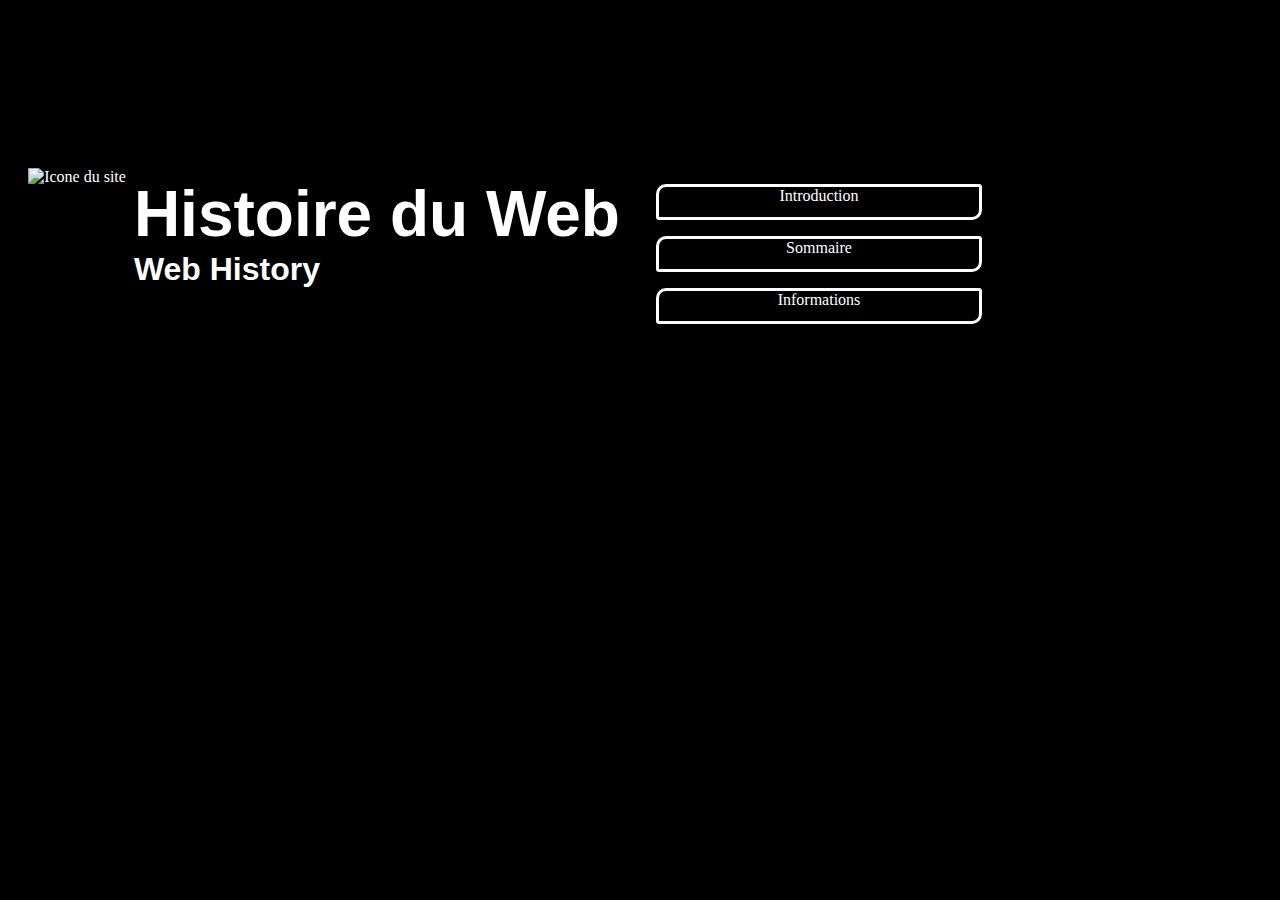
==== index.html @ 94e59cfe "create buttons" ====
<!DOCTYPE html>
<html lang="en">

<head>
    <meta charset="UTF-8">
    <meta name="viewport" content="width=device-width, initial-scale=1.0">
    <link rel="shortcut icon" href="img/favicon.png" type="image/x-icon">
    <link rel="stylesheet" href="css/product-sans.css">
    <link rel="stylesheet" href="css/main.css">
    <title>Web History</title>
    <script src="js/index.js"></script>
</head>

<body>
    <header>
        <div class="half-width full-height dflex">

            <img src="img/favicon.png" alt="Icone du site" id="favicon">

            <div id="title-container">
                <h1>Histoire du Web</h1>
                <h3>Web History</h3>
            </div>
        </div>
        <div class="half-width full-height">
            <div class="full-width" style="height: 10em;">
                <div id="introduction" class="button">
                    <span>Introduction</span>
                </div>
                <div id="summary" class="button">
                    <span>Sommaire</span>
                </div>
                <div id="informations" class="button">
                    <span>Informations</span>
                </div>
            </div>
    </header>
</body>

</html>
---- css/main.css ----
body {
    background-color: black;
    color: white;}

header {
    width: 100%;
    height: auto;
    display: flex;
    padding-top: 10em;
}

.half-width {
    width: 50%;
}

.full-width {
    width: 100%;
}

.full-height {
    height: 100%;
}

.dflex {
    display: flex;
    justify-content: center;
}

header h1 {
    font-family: "ProductSansBold", sans-serif;
    margin: 0;
    font-size: 4em;
}

header h3 {
    font-family: "ProductSansBold", sans-serif;
    margin: 0;
    font-size: 2em;}

#favicon {
    height: 8em;
    margin-right: 0.5em;
}

#title-container {
    display: table-cell;
    vertical-align: middle;
    height: 100%;
    margin-top: auto;
    margin-bottom: auto;
}

#image-header {
    width: 50%;
}

header .button {
    cursor: pointer;
    border-radius: 10px 3px 10px 3px;
    width: 25vw;
    height: 30px;
    justify-content: center;
    background-color: black;
    border-style: solid;
    text-align: center;
    font-family: ProductSansRegular;
    color: white;
    transition: all 1s;
    margin: 1em;
}

header .button:hover {
    background-color: white;
    color: black;
    border-color: white;    
    margin-left: 2.5em;
}
header .button:active > #favicon {
    transition: all 0.25s;
    background-color: black;
    color: white;
    border-color: blue;    
    margin-left: -1em;
}
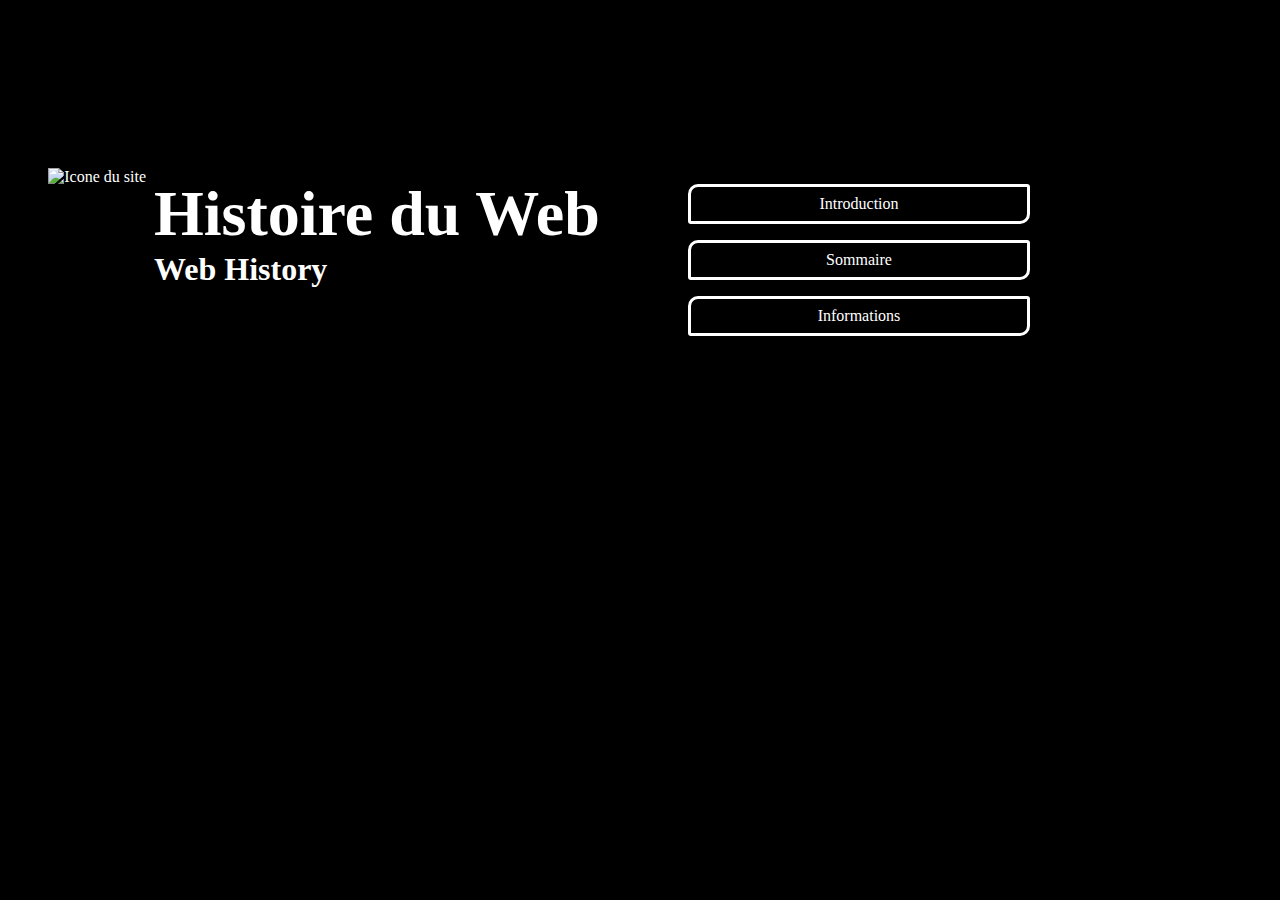
==== commit 30aeab2f: "Add explaination for page-content" ====
--- a/index.html
+++ b/index.html
@@ -4,11 +4,11 @@
 <head>
     <meta charset="UTF-8">
     <meta name="viewport" content="width=device-width, initial-scale=1.0">
-    <link rel="shortcut icon" href="img/favicon.png" type="image/x-icon">
+
     <link rel="stylesheet" href="css/product-sans.css">
     <link rel="stylesheet" href="css/main.css">
     <title>Web History</title>
-    <script src="js/index.js"></script>
+    <link rel="shortcut icon" href="img/favicon.png" type="image/x-icon">
 </head>
 
 <body>
@@ -24,17 +24,23 @@
         </div>
         <div class="half-width full-height">
             <div class="full-width" style="height: 10em;">
-                <div id="introduction" class="button">
+                <!-- button class is not needed because it's automatically added on
+                page load but we add it because it improves look on loading-->
+                <div class="button" target="pages/introduction.html">
                     <span>Introduction</span>
                 </div>
-                <div id="summary" class="button">
+                <div class="button" target="pages/sommaire.html">
                     <span>Sommaire</span>
                 </div>
-                <div id="informations" class="button">
+                <div class="button" target="pages/informations.html">
                     <span>Informations</span>
                 </div>
             </div>
     </header>
+    <div class="full-height full-width" id="page-content">
+        <!-- div dans lequel va le contenu des pages (affichées par les boutons) -->
+    </div>
+    <script src="js/index.js"></script>
 </body>
 
 </html>--- a/css/main.css
+++ b/css/main.css
@@ -1,6 +1,7 @@
 body {
     background-color: black;
-    color: white;}
+    color: white;
+}
 
 header {
     width: 100%;
@@ -27,15 +28,14 @@
 }
 
 header h1 {
-    font-family: "ProductSansBold", sans-serif;
     margin: 0;
     font-size: 4em;
 }
 
 header h3 {
-    font-family: "ProductSansBold", sans-serif;
     margin: 0;
-    font-size: 2em;}
+    font-size: 2em;
+}
 
 #favicon {
     height: 8em;
@@ -54,31 +54,60 @@
     width: 50%;
 }
 
-header .button {
+.button {
     cursor: pointer;
     border-radius: 10px 3px 10px 3px;
+    padding: 0.5em;
     width: 25vw;
-    height: 30px;
+    height: min-content;
     justify-content: center;
     background-color: black;
     border-style: solid;
     text-align: center;
-    font-family: ProductSansRegular;
     color: white;
     transition: all 1s;
     margin: 1em;
+    margin-left: 3em;
 }
 
-header .button:hover {
+.button:hover {
     background-color: white;
     color: black;
-    border-color: white;    
-    margin-left: 2.5em;
+    border-color: white;
+    margin-left: 4.5em;
 }
-header .button:active > #favicon {
+
+.button:active {
     transition: all 0.25s;
     background-color: black;
     color: white;
-    border-color: blue;    
-    margin-left: -1em;
+    border-color: blue;
+    margin-left: 1em;
+}
+
+.button-active {
+    cursor: pointer;
+    border-radius: 10px 3px 10px 3px;
+    width: 25vw;
+    height: min-content;
+    padding: 0.5em;
+    justify-content: center;
+    background-color: black;
+    border-style: solid;
+    text-align: center;
+    transition: all 0.25s;
+    background-color: black;
+    color: white;
+    border-color: blue;
+    margin: 1em;
+    margin-left: 1em;
+}
+
+#page-content {
+    opacity: 1;
+    transition: opacity 0.25s, transform 1s ease-in-out;
+}
+#page-content.hide {
+    transform: translateY(-1em);
+    opacity: 0;
 }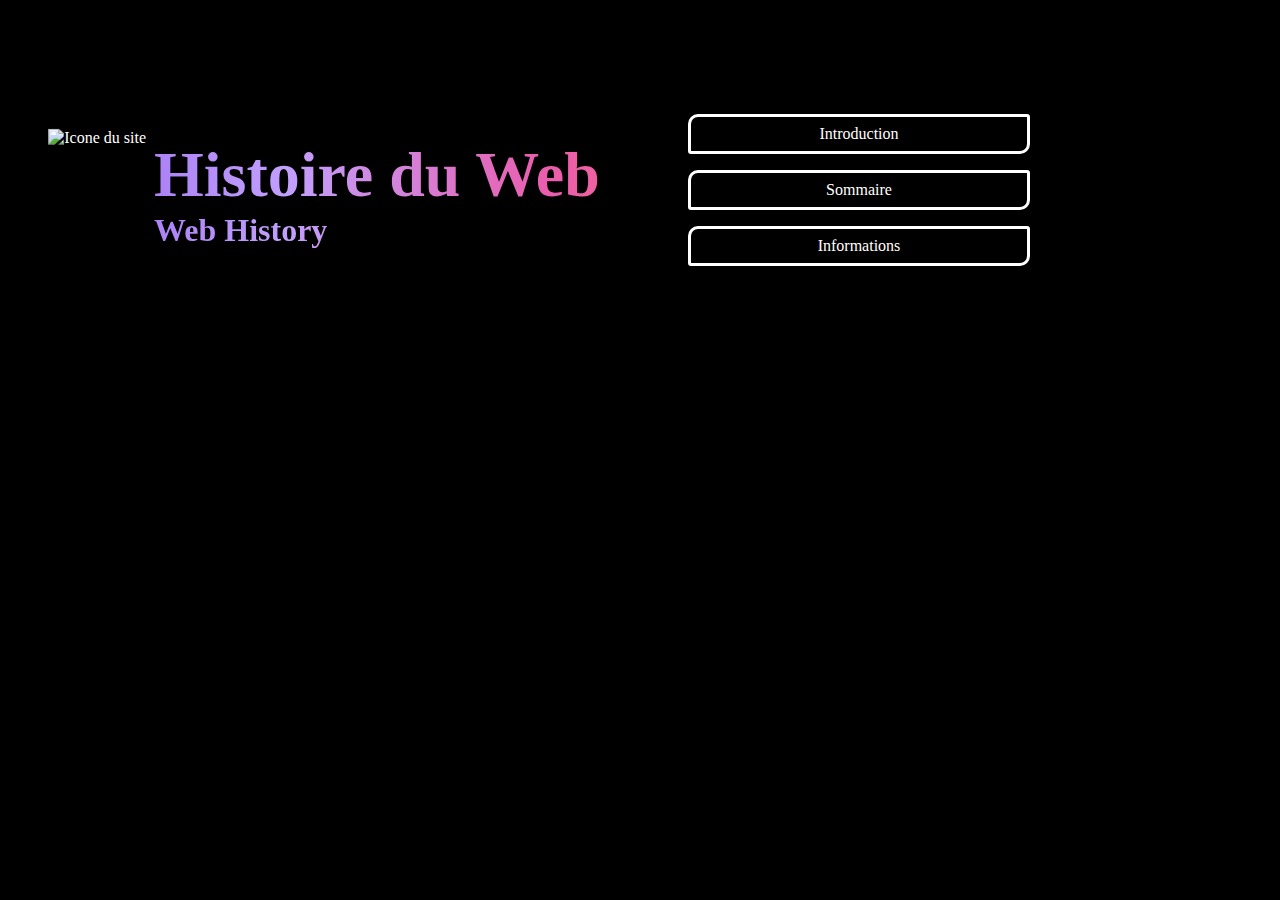
==== commit bb433023: "add gradient color change" ====
--- a/index.html
+++ b/index.html
@@ -7,37 +7,38 @@
 
     <link rel="stylesheet" href="css/product-sans.css">
     <link rel="stylesheet" href="css/main.css">
+    <link rel="stylesheet" href="css/content.css">
     <title>Web History</title>
     <link rel="shortcut icon" href="img/favicon.png" type="image/x-icon">
 </head>
 
 <body>
     <header>
-        <div class="half-width full-height dflex">
+        <div class="half-width full-height dflex" style="transform: translate(0%,24%);">
 
             <img src="img/favicon.png" alt="Icone du site" id="favicon">
 
             <div id="title-container">
-                <h1>Histoire du Web</h1>
-                <h3>Web History</h3>
+                <h1 class="color">Histoire du Web</h1>
+                <h3 class="color">Web History</h3>
             </div>
         </div>
-        <div class="half-width full-height">
-            <div class="full-width" style="height: 10em;">
-                <!-- button class is not needed because it's automatically added on
+        <br class="small">
+        <div class="half-width full-height" style="">
+            <!-- button class is not needed because it's automatically added on
                 page load but we add it because it improves look on loading-->
-                <div class="button" target="pages/introduction.html">
-                    <span>Introduction</span>
-                </div>
-                <div class="button" target="pages/sommaire.html">
-                    <span>Sommaire</span>
-                </div>
-                <div class="button" target="pages/informations.html">
-                    <span>Informations</span>
-                </div>
+            <div class="button" target_page="pages/introduction.html">
+                <span>Introduction</span>
             </div>
+            <div class="button" target_page="pages/sommaire.html">
+                <span>Sommaire</span>
+            </div>
+            <div class="button" target_page="pages/informations.html">
+                <span>Informations</span>
+            </div>
+        </div>
     </header>
-    <div class="full-height full-width" id="page-content">
+    <div class="full-height" id="page-content">
         <!-- div dans lequel va le contenu des pages (affichées par les boutons) -->
     </div>
     <script src="js/index.js"></script>
--- a/css/main.css
+++ b/css/main.css
@@ -1,13 +1,19 @@
 body {
     background-color: black;
     color: white;
+    background-image: url("../img/bg.png");
+    background-size: 75%;
+    background-image: linear-gradient( to left, rgba(0, 0, 0, 0) -100%, rgba(0, 0, 0, 1) 45%), url("../img/bg.png");
+    background-repeat: repeat-y;
+    background-position-x: 125%;
 }
 
 header {
     width: 100%;
     height: auto;
     display: flex;
-    padding-top: 10em;
+    flex-wrap: wrap;
+    padding-top: 10vh;
 }
 
 .half-width {
@@ -30,11 +36,13 @@
 header h1 {
     margin: 0;
     font-size: 4em;
+    white-space: nowrap;
 }
 
 header h3 {
     margin: 0;
     font-size: 2em;
+    white-space: nowrap;
 }
 
 #favicon {
@@ -48,6 +56,7 @@
     height: 100%;
     margin-top: auto;
     margin-bottom: auto;
+    width: fit-content;
 }
 
 #image-header {
@@ -103,11 +112,41 @@
     margin-left: 1em;
 }
 
-#page-content {
-    opacity: 1;
-    transition: opacity 0.25s, transform 1s ease-in-out;
+@media only screen and (max-width: 768px) {
+    header h1 {
+        font-size: 2em;
+        white-space: nowrap;
+    }
+    header h3 {
+        font-size: 1.25em;
+        white-space: nowrap;
+    }
+    .button {
+        width: 100%;
+        font-size: .75em;
+    }
 }
-#page-content.hide {
-    transform: translateY(-1em);
-    opacity: 0;
+
+.color {
+    background-image: linear-gradient(264.51deg, rgb(255, 229, 128) 4.38%, rgb(255, 117, 113) 11.51%, rgb(255, 114, 112) 25.06%, rgb(234, 93, 173) 36.04%, rgb(194, 160, 253) 47.63%, rgb(152, 103, 240) 59.03%, rgb(59, 240, 228) 69.96%, rgb(51, 206, 67) 83.74%, rgb(178, 244, 182) 95.62%);
+    animation: color-background-loop 20s ease infinite alternate;
+    -webkit-text-fill-color: transparent;
+    background-position: 58% 50%;
+    background-size: 500%;
+    -webkit-background-clip: text;
+}
+
+@keyframes color-background-loop {
+    0% {
+        background-position: 58% 50%;
+    }
+    25% {
+        background-position: 100% 0%;
+    }
+    75% {
+        background-position: 10% 50%;
+    }
+    to {
+        background-position: 58% 50%;
+    }
 }--- a/css/content.css
+++ b/css/content.css
@@ -0,0 +1,31 @@
+#page-content {
+    padding-left: 5vw;
+    padding-right: 10vw;
+}
+#page-content > * {
+    width: 100%;
+}
+#page-content p {
+    margin-left: 2.5vw;
+    font-size: 1.75em;
+}
+#page-content h1 {
+    font-size: 2.5em;
+}
+#page-content a:link {
+    text-decoration: none;
+    color: inherit;
+}
+#page-content a:visited {
+    text-decoration: none;
+    color: inherit;
+}
+#page-content p {
+    transition: all 2s ease-in-out;
+}
+#page-content p:hover {
+    transform: scale(1.05);
+}
+#page-content #large-button {
+    font-style: 1.5em;
+}